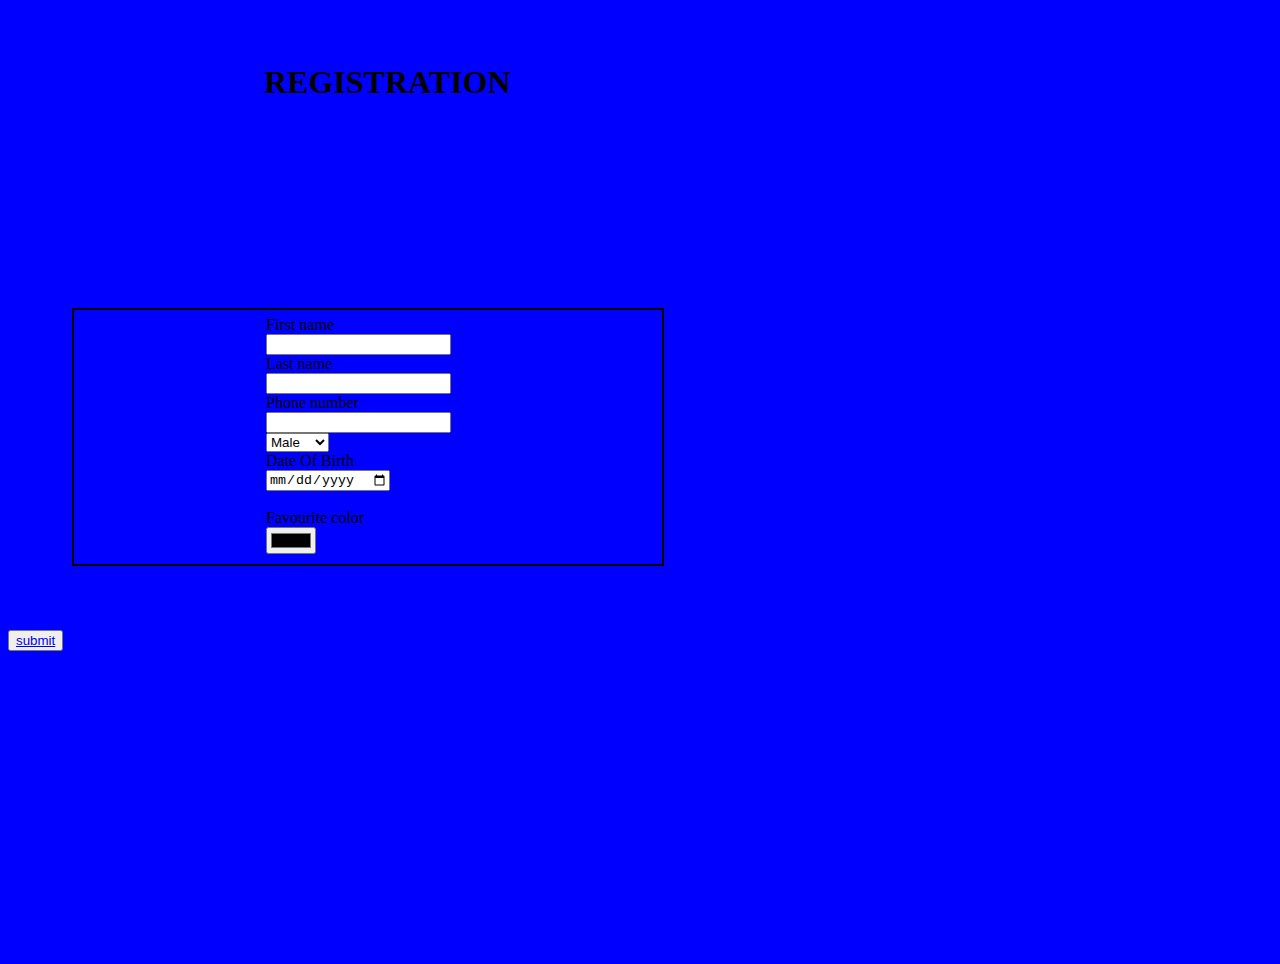
==== index.html @ 701ead33 "Initial commit" ====
<!DOCTYPE html>
<html>

<head>
  <meta charset="utf-8">
  <meta name="viewport" content="width=device-width">
  <title>registration</title>
  <link href="style.css" rel="stylesheet" type="text/css" />
</head>

<body>

    <h1> REGISTRATION</h1>
    <form action="login.html">
        <fieldset>
            <div>
    <label for="First name">First name</label><br>
    <input type="text" name="First name" required /><br>
    <label for="Last name">Last name</label><br>
    <input type="text" name="Last name" required/><br>
    <label for="Phone number">Phone number</label><br>
    <input type="number" name="Phone number" maxlength="11" pattern="0[7-9](0-9)" required/><br>
    <select required>
        <option>Male</option>
        <option>female</option>
    </select><br>
    <label for="D.O.B">Date Of  Birth</label><br>
    <input type="date" name="D.O.B" required/><br>
    <br>
    <label for="Favourite color">Favourite color</label><br>
    <input type="color" name="Favourite color" class="color" required/><br>
</div>
</fieldset>
</form>
<button><a href="login.html">submit</a></button>
</body>

</html>
---- style.css ----
html, body {
  height: 100%;
  width: 100%;
  left: 30;
  background-color: blue;
}
fieldset ,h1 {
  left: 30px;
  right: 12px;
  width: 30%;
  height: 20%;
  margin: 5%;
  align-items: center;
  padding-left: 15%;
}
button{
  margin: 0 auto;
}
.color{
  border-radius: 5%, 5, 5, 5 ;
}
fieldset{
  border:2px solid black;
  border-collapse: collapse;
}
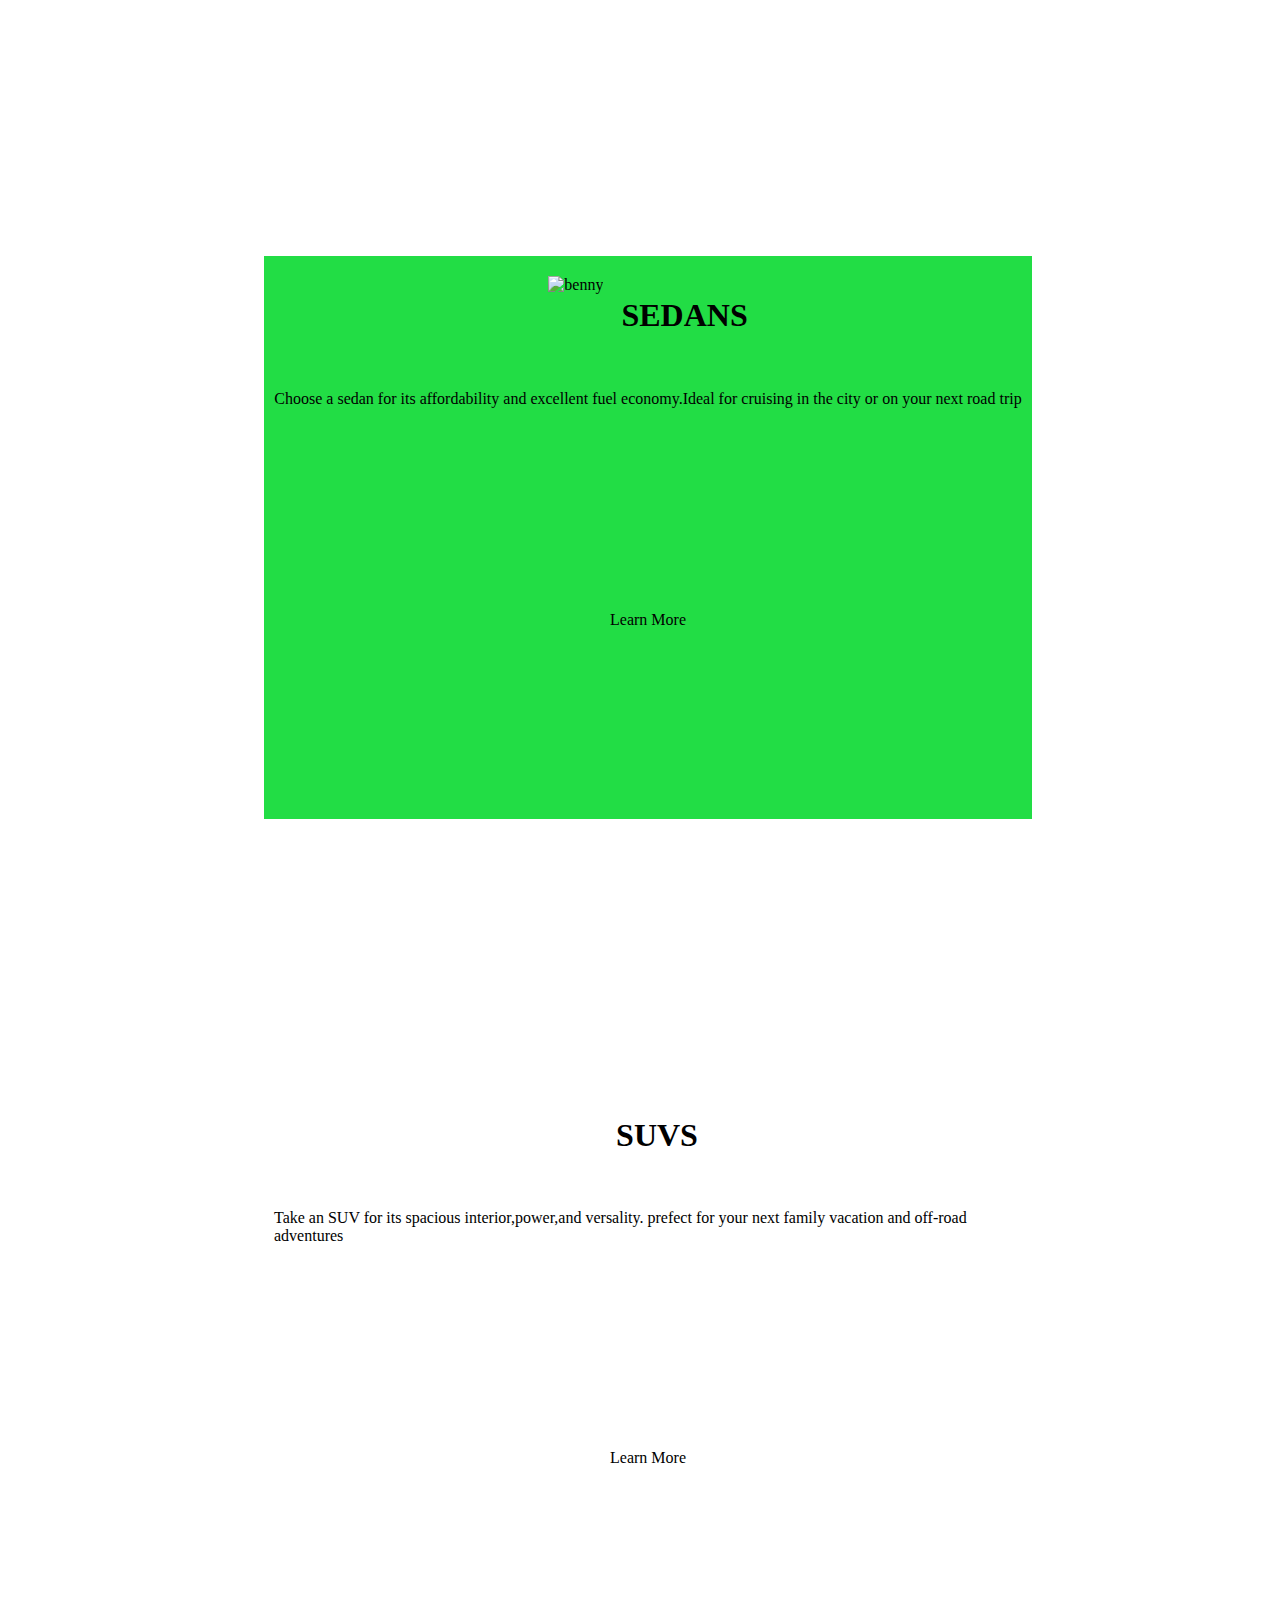
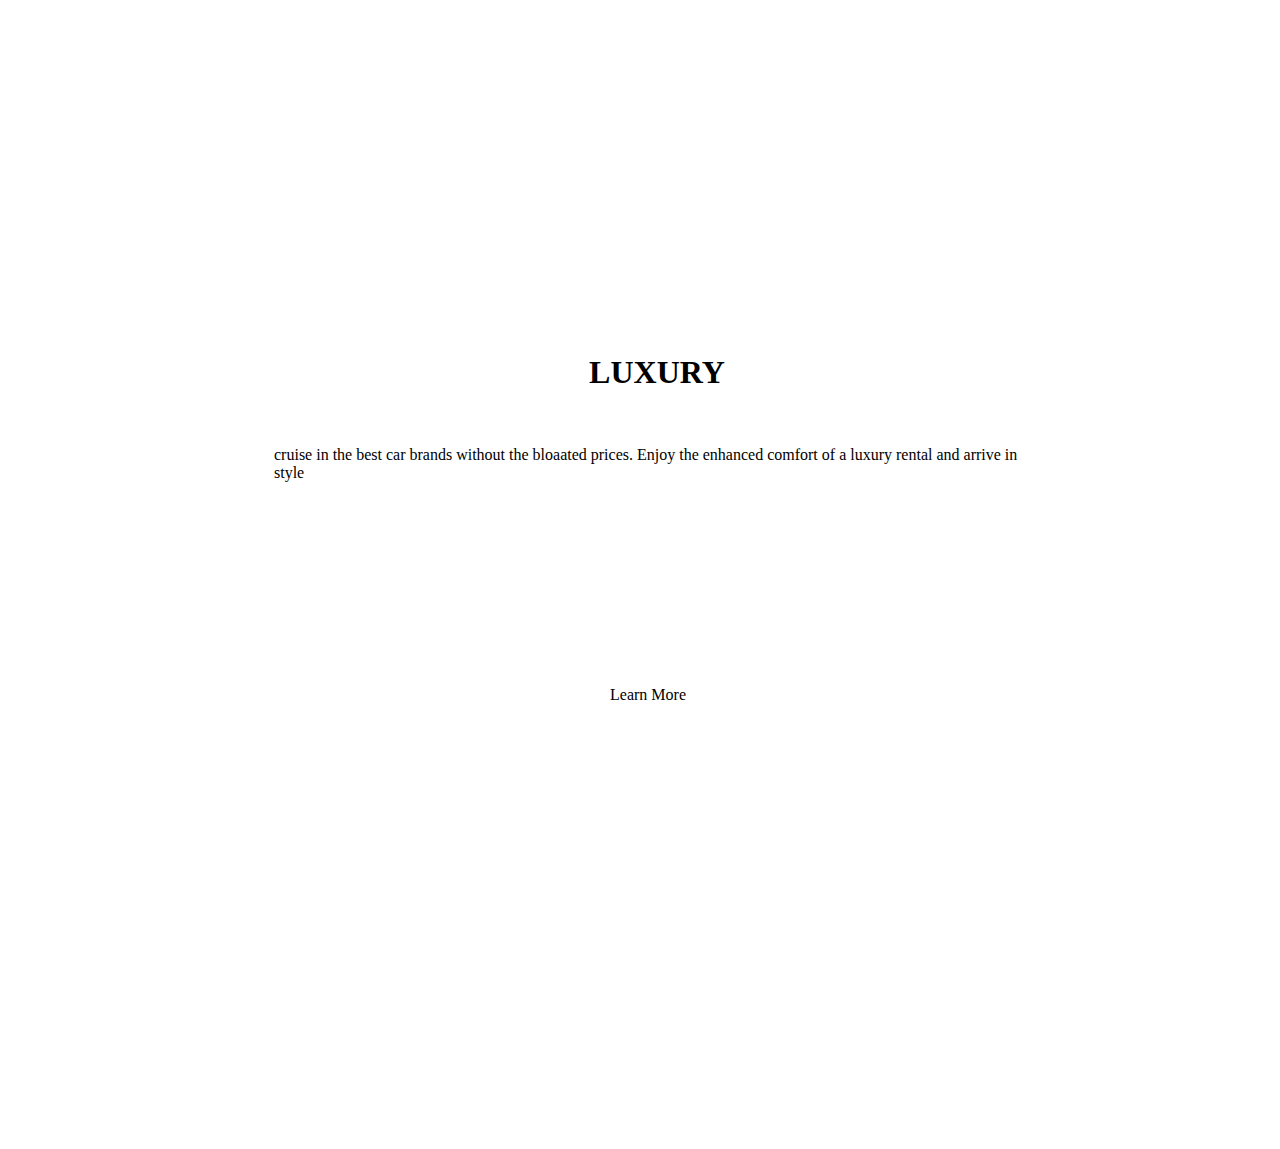
==== commit 26b94405: "my assignments" ====
--- a/index.html
+++ b/index.html
@@ -4,35 +4,32 @@
 <head>
   <meta charset="utf-8">
   <meta name="viewport" content="width=device-width">
-  <title>registration</title>
+  <title>replit</title>
   <link href="style.css" rel="stylesheet" type="text/css" />
 </head>
 
 <body>
-
-    <h1> REGISTRATION</h1>
-    <form action="login.html">
-        <fieldset>
-            <div>
-    <label for="First name">First name</label><br>
-    <input type="text" name="First name" required /><br>
-    <label for="Last name">Last name</label><br>
-    <input type="text" name="Last name" required/><br>
-    <label for="Phone number">Phone number</label><br>
-    <input type="number" name="Phone number" maxlength="11" pattern="0[7-9](0-9)" required/><br>
-    <select required>
-        <option>Male</option>
-        <option>female</option>
-    </select><br>
-    <label for="D.O.B">Date Of  Birth</label><br>
-    <input type="date" name="D.O.B" required/><br>
-    <br>
-    <label for="Favourite color">Favourite color</label><br>
-    <input type="color" name="Favourite color" class="color" required/><br>
+<div class="flex-1">
+  <img src="" class="image" alt="benny">
+<h1>SEDANS</h1>
+  <p>Choose a sedan for its affordability and excellent fuel economy.Ideal for cruising in the city or on your next road trip</p>
+<div class="button-like">Learn More</div>
 </div>
-</fieldset>
-</form>
-<button><a href="login.html">submit</a></button>
+<div class="flex-2">
+    <img src="" class="image">
+  <h1>SUVS</h1>
+  <p>Take an SUV for its spacious interior,power,and versality. prefect for your next family vacation and off-road adventures</p>
+<div class="button-like">Learn More</div>
+  
+</div>
+<div class="flex-3">
+    <img src="" class="image">
+  <h1>LUXURY</h1>
+  <p>cruise in the best car brands without the bloaated prices. Enjoy the enhanced comfort of a luxury rental and arrive in style</p>
+<div class="button-like">Learn More</div>
+  
+</div>
+  
 </body>
 
 </html>
--- a/style.css
+++ b/style.css
@@ -1,25 +1,17 @@
-html, body {
+ body {
   height: 100%;
   width: 100%;
-  left: 30;
-  background-color: blue;
 }
-fieldset ,h1 {
-  left: 30px;
-  right: 12px;
-  width: 30%;
-  height: 20%;
-  margin: 5%;
-  align-items: center;
-  padding-left: 15%;
+.flex-1{
+  background-color:#22dd45;
 }
-button{
-  margin: 0 auto;
-}
-.color{
-  border-radius: 5%, 5, 5, 5 ;
-}
-fieldset{
-  border:2px solid black;
-  border-collapse: collapse;
-}
+div{
+  display: flex;
+  flex-wrap: wrap;
+  flex-direction: row;
+  justify-content:center;
+  padding:20px 10px;
+margin: 20% 20% 20% 20%;
+  gap:18px;
+  align-item:center;
+}